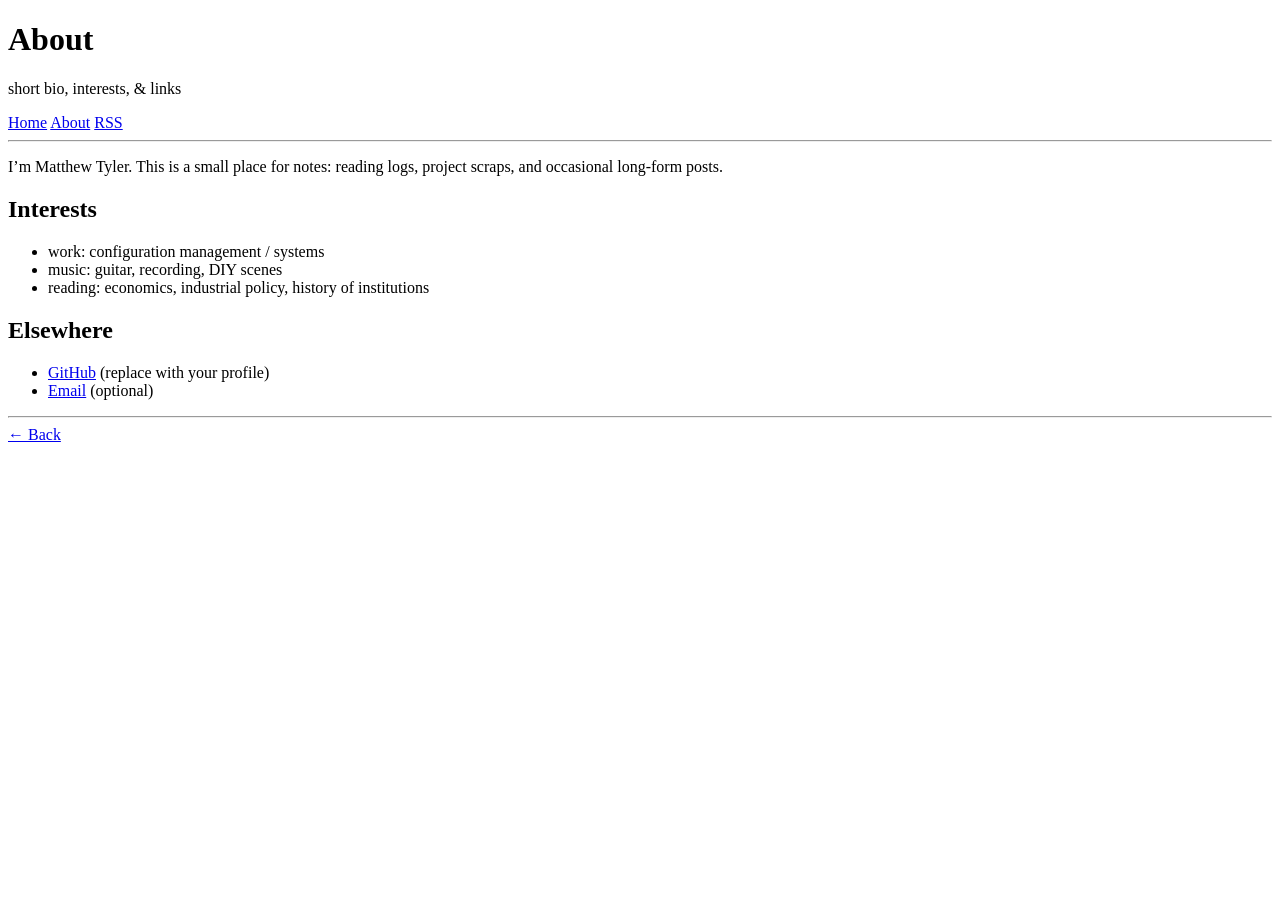
==== about.html @ 10c86fc3 "Create about.html" ====
<!doctype html>
<html lang="en">
<head>
  <meta charset="utf-8">
  <title>About — Matthew Tyler</title>
  <meta name="viewport" content="width=device-width, initial-scale=1">
  <link rel="stylesheet" href="style.css">
</head>
<body>

<header>
  <h1 class="site-title">About</h1>
  <p class="subtitle">short bio, interests, & links</p>
  <nav>
    <a href="index.html">Home</a>
    <a href="about.html">About</a>
    <a href="feed.xml">RSS</a>
  </nav>
</header>

<hr>

<p>
I’m Matthew Tyler. This is a small place for notes: reading logs, project scraps,
and occasional long-form posts.
</p>

<h2 class="smallcaps">Interests</h2>
<ul>
  <li>work: configuration management / systems</li>
  <li>music: guitar, recording, DIY scenes</li>
  <li>reading: economics, industrial policy, history of institutions</li>
</ul>

<h2 class="smallcaps">Elsewhere</h2>
<ul>
  <li><a href="https://github.com/">GitHub</a> (replace with your profile)</li>
  <li><a href="#">Email</a> (optional)</li>
</ul>

<hr>

<footer>
  <a href="index.html">← Back</a>
</footer>

</body>
</html>
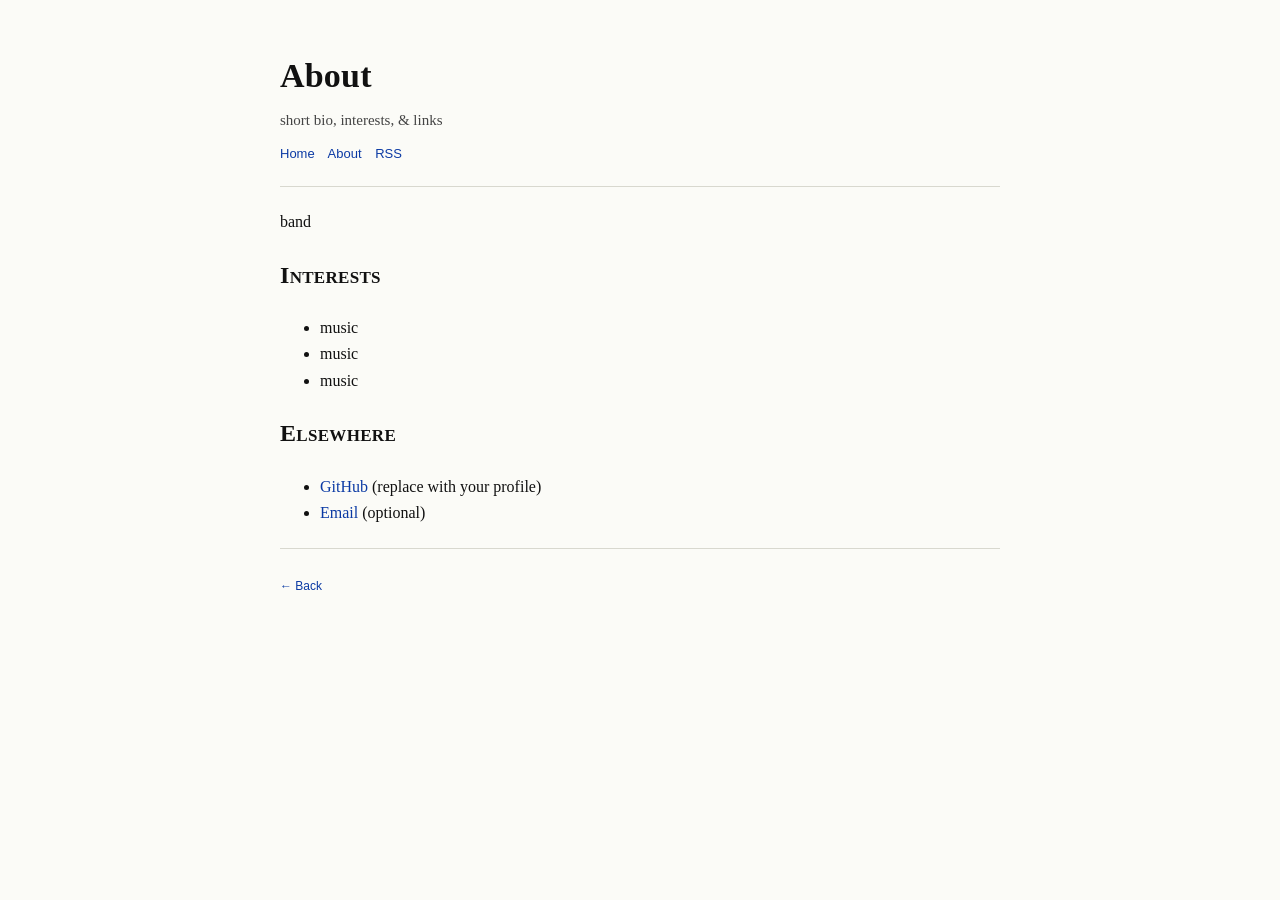
==== commit 92d39f8f: "Update about.html" ====
--- a/about.html
+++ b/about.html
@@ -2,7 +2,7 @@
 <html lang="en">
 <head>
   <meta charset="utf-8">
-  <title>About — Matthew Tyler</title>
+  <title>About — a clean break</title>
   <meta name="viewport" content="width=device-width, initial-scale=1">
   <link rel="stylesheet" href="style.css">
 </head>
@@ -21,15 +21,14 @@
 <hr>
 
 <p>
-I’m Matthew Tyler. This is a small place for notes: reading logs, project scraps,
-and occasional long-form posts.
+band
 </p>
 
 <h2 class="smallcaps">Interests</h2>
 <ul>
-  <li>work: configuration management / systems</li>
-  <li>music: guitar, recording, DIY scenes</li>
-  <li>reading: economics, industrial policy, history of institutions</li>
+  <li>music</li>
+  <li>music</li>
+  <li>music</li>
 </ul>
 
 <h2 class="smallcaps">Elsewhere</h2>
--- a/style.css
+++ b/style.css
@@ -0,0 +1,101 @@
+
+body {
+  max-width: 720px;
+  margin: 48px auto;
+  padding: 0 18px;
+  font-family: Georgia, "Times New Roman", serif;
+  line-height: 1.65;
+  color: #111;
+  background: #fbfbf7;
+}
+
+header {
+  margin-bottom: 22px;
+}
+
+.site-title {
+  font-size: 34px;
+  letter-spacing: 0.2px;
+  margin: 0 0 4px 0;
+}
+
+.subtitle {
+  margin: 0;
+  color: #444;
+  font-size: 15px;
+}
+
+nav {
+  margin-top: 10px;
+  font-family: Arial, Helvetica, sans-serif;
+  font-size: 13px;
+}
+
+nav a {
+  margin-right: 10px;
+}
+
+hr {
+  border: 0;
+  border-top: 1px solid #d8d8cf;
+  margin: 22px 0;
+}
+
+a {
+  color: #0b3aa4;
+  text-decoration: none;
+}
+
+a:hover {
+  text-decoration: underline;
+}
+
+.meta {
+  color: #555;
+  font-size: 13px;
+  font-family: Arial, Helvetica, sans-serif;
+}
+
+.post-list {
+  list-style: none;
+  padding-left: 0;
+}
+
+.post-list li {
+  margin: 10px 0;
+}
+
+.post-title {
+  font-size: 18px;
+}
+
+footer {
+  margin-top: 28px;
+  color: #666;
+  font-size: 12px;
+  font-family: Arial, Helvetica, sans-serif;
+}
+
+blockquote {
+  border-left: 3px solid #d0d0c8;
+  padding-left: 12px;
+  color: #333;
+  margin-left: 0;
+}
+
+code, pre {
+  font-family: "Courier New", Courier, monospace;
+  font-size: 0.95em;
+  background: #f1f1ea;
+}
+
+pre {
+  padding: 12px;
+  overflow-x: auto;
+  border: 1px solid #deded4;
+}
+
+.smallcaps {
+  font-variant: small-caps;
+  letter-spacing: 0.3px;
+}
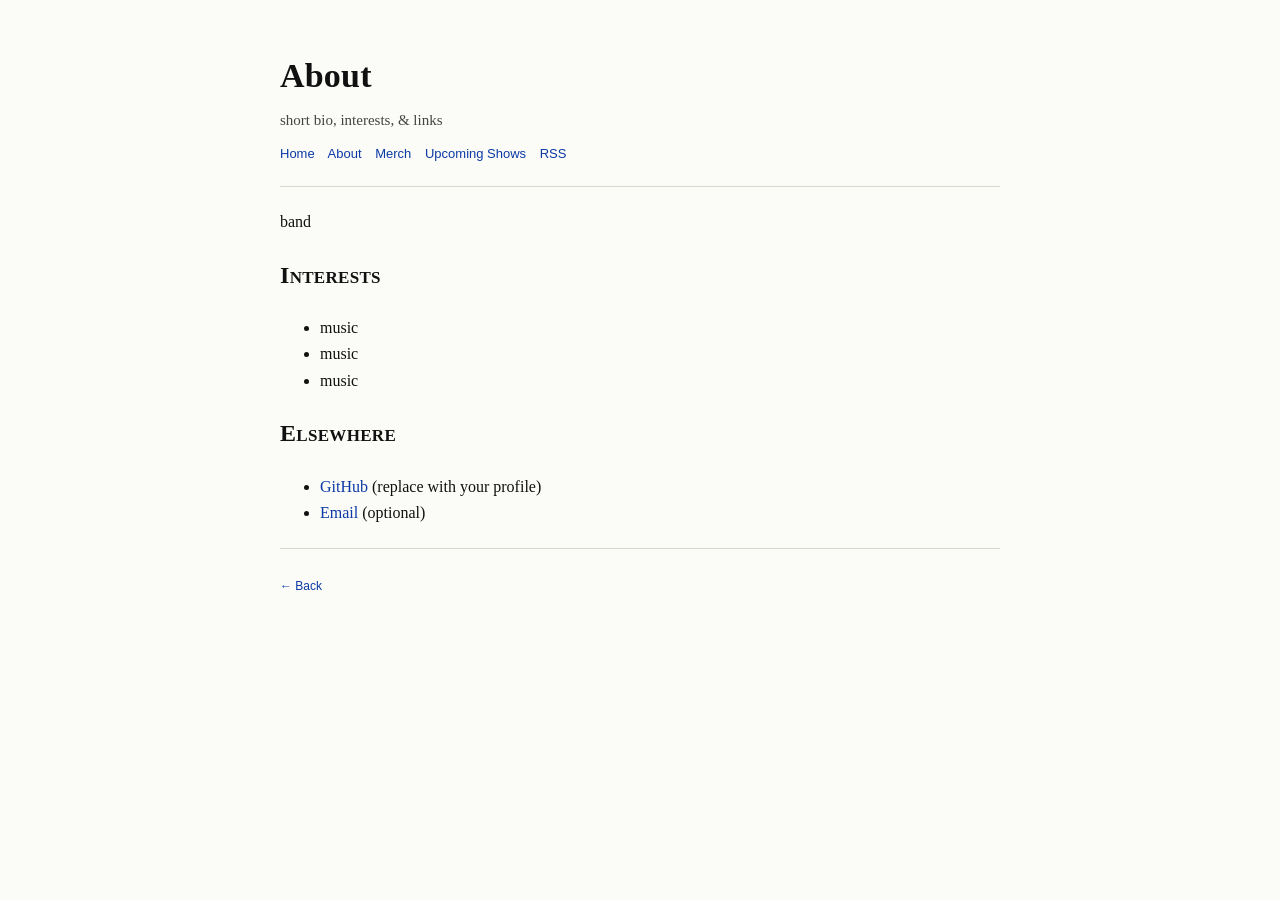
==== commit 37ac1899: "Add navigation links for Merch and Upcoming Shows; update feed and post headers- fix feed" ====
--- a/about.html
+++ b/about.html
@@ -14,6 +14,8 @@
   <nav>
     <a href="index.html">Home</a>
     <a href="about.html">About</a>
+    <a href="merch.html">Merch</a>
+    <a href="shows.html">Upcoming Shows</a>
     <a href="feed.xml">RSS</a>
   </nav>
 </header>
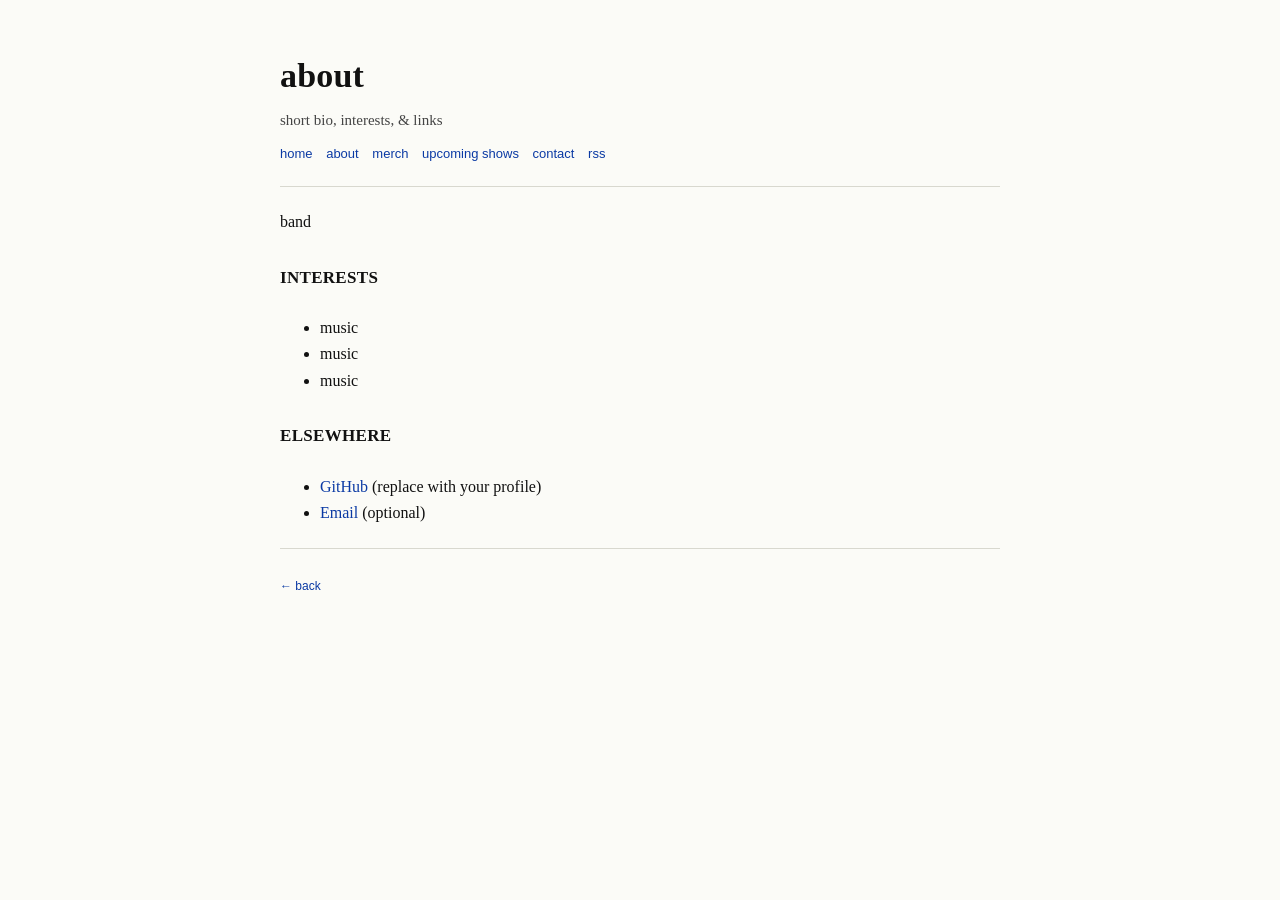
==== commit 5b8d5b42: "format changes" ====
--- a/about.html
+++ b/about.html
@@ -2,21 +2,22 @@
 <html lang="en">
 <head>
   <meta charset="utf-8">
-  <title>About — a clean break</title>
+  <title>about — a clean break</title>
   <meta name="viewport" content="width=device-width, initial-scale=1">
   <link rel="stylesheet" href="style.css">
 </head>
 <body>
 
 <header>
-  <h1 class="site-title">About</h1>
+  <h1 class="site-title">about</h1>
   <p class="subtitle">short bio, interests, & links</p>
   <nav>
-    <a href="index.html">Home</a>
-    <a href="about.html">About</a>
-    <a href="merch.html">Merch</a>
-    <a href="shows.html">Upcoming Shows</a>
-    <a href="feed.xml">RSS</a>
+    <a href="index.html">home</a>
+    <a href="about.html">about</a>
+    <a href="merch.html">merch</a>
+    <a href="shows.html">upcoming shows</a>
+    <a href="contact.html">contact</a>
+    <a href="feed.xml">rss</a>
   </nav>
 </header>
 
@@ -26,14 +27,14 @@
 band
 </p>
 
-<h2 class="smallcaps">Interests</h2>
+<h2 class="smallcaps">interests</h2>
 <ul>
   <li>music</li>
   <li>music</li>
   <li>music</li>
 </ul>
 
-<h2 class="smallcaps">Elsewhere</h2>
+<h2 class="smallcaps">elsewhere</h2>
 <ul>
   <li><a href="https://github.com/">GitHub</a> (replace with your profile)</li>
   <li><a href="#">Email</a> (optional)</li>
@@ -42,7 +43,7 @@
 <hr>
 
 <footer>
-  <a href="index.html">← Back</a>
+  <a href="index.html">← back</a>
 </footer>
 
 </body>
